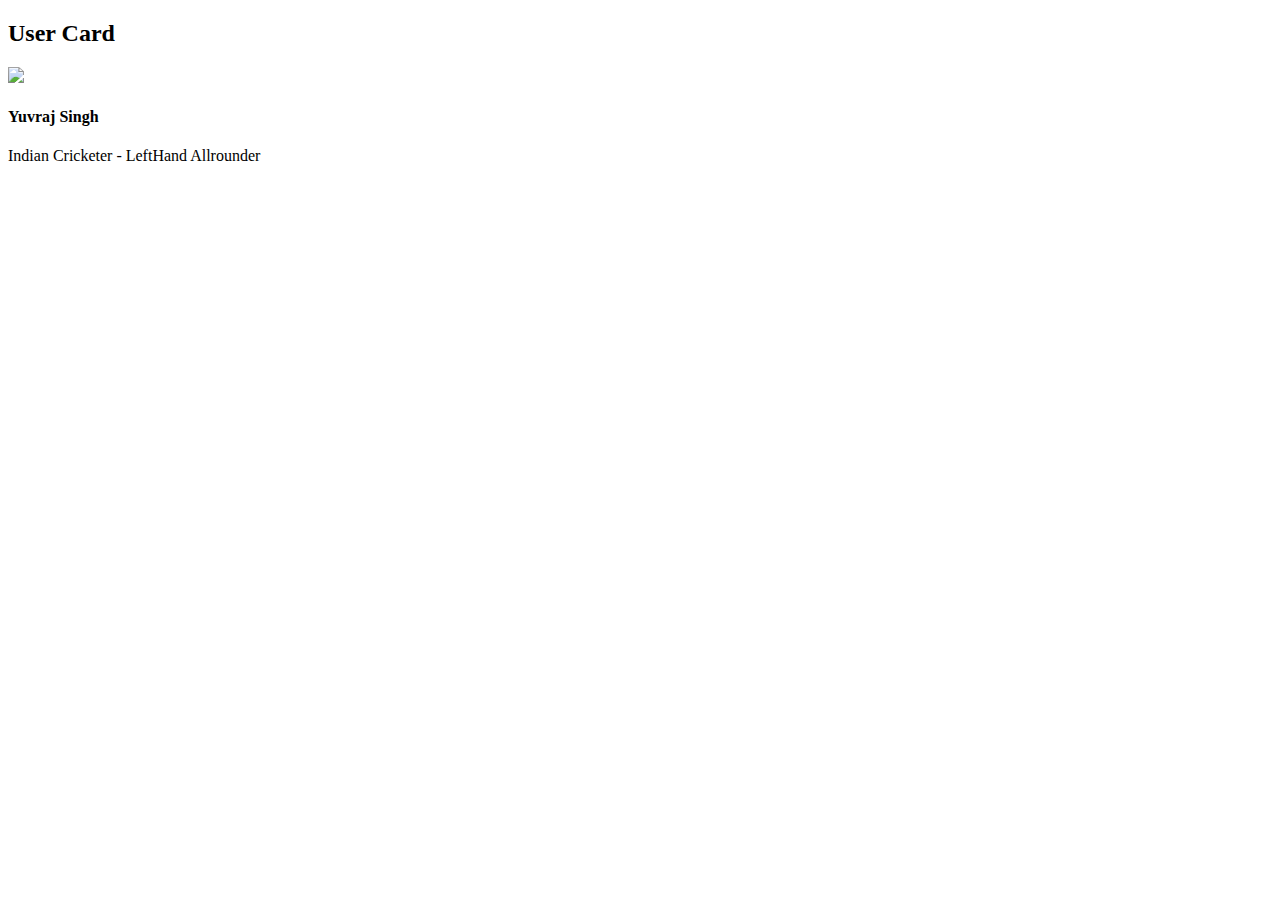
==== usercard.html @ 9172d39f "usercard1" ====
<!DOCTYPE html>
<html lang="en">
<head>
    <meta charset="UTF-8">
    <meta http-equiv="X-UA-Compatible" content="IE=edge">
    <meta name="viewport" content="width=device-width, initial-scale=1.0">
    <title>User Card 1</title>
</head>
<body>
    <div>
        <h2> User Card</h2>
        <div>
            <img src="https://www.google.com/imgres?imgurl=https%3A%2F%2Fpbs.twimg.com%2Fprofile_images%2F1554342872111259650%2FoTKdsRJD_400x400.jpg&tbnid=2jrNlfmzxAArHM&vet=12ahUKEwitkfSmvKz_AhUiXHwKHV1YDssQMygIegUIARDOAQ..i&imgrefurl=https%3A%2F%2Ftwitter.com%2FYUVSTRONG12&docid=QmmcnrX_dmYcbM&w=400&h=400&q=yuvraj%20singh%20with%20indian%20flag&ved=2ahUKEwitkfSmvKz_AhUiXHwKHV1YDssQMygIegUIARDOAQ">
            <div>
                <h4> Yuvraj Singh </h4>
                <p>
                    Indian Cricketer - LeftHand Allrounder
                </p>
            </div>
        </div>
    </div>
</body>
</html>
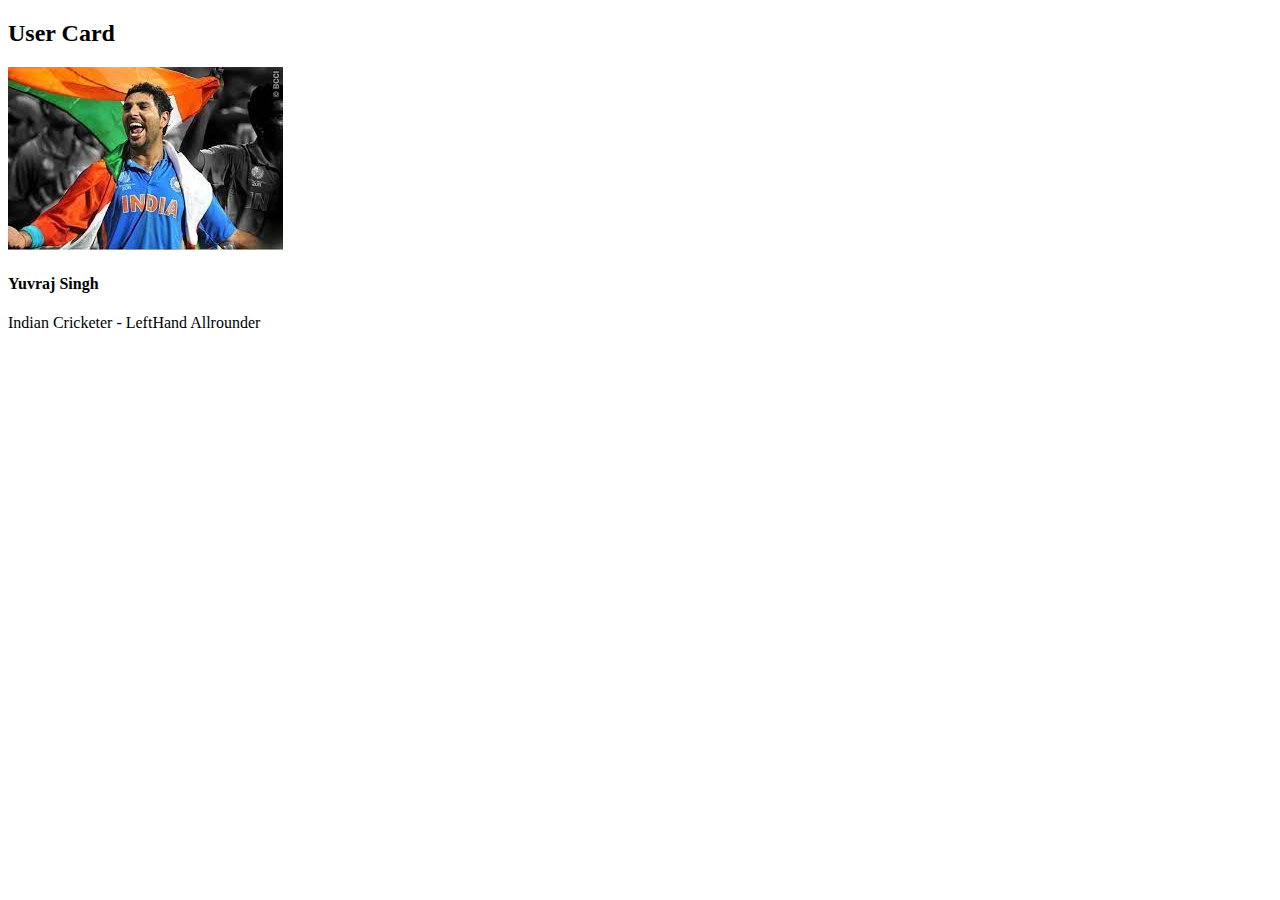
==== commit b8c9a74d: "usercard" ====
--- a/usercard.html
+++ b/usercard.html
@@ -10,7 +10,7 @@
     <div>
         <h2> User Card</h2>
         <div>
-            <img src="https://www.google.com/imgres?imgurl=https%3A%2F%2Fpbs.twimg.com%2Fprofile_images%2F1554342872111259650%2FoTKdsRJD_400x400.jpg&tbnid=2jrNlfmzxAArHM&vet=12ahUKEwitkfSmvKz_AhUiXHwKHV1YDssQMygIegUIARDOAQ..i&imgrefurl=https%3A%2F%2Ftwitter.com%2FYUVSTRONG12&docid=QmmcnrX_dmYcbM&w=400&h=400&q=yuvraj%20singh%20with%20indian%20flag&ved=2ahUKEwitkfSmvKz_AhUiXHwKHV1YDssQMygIegUIARDOAQ">
+            <img src="[data-uri]">
             <div>
                 <h4> Yuvraj Singh </h4>
                 <p>
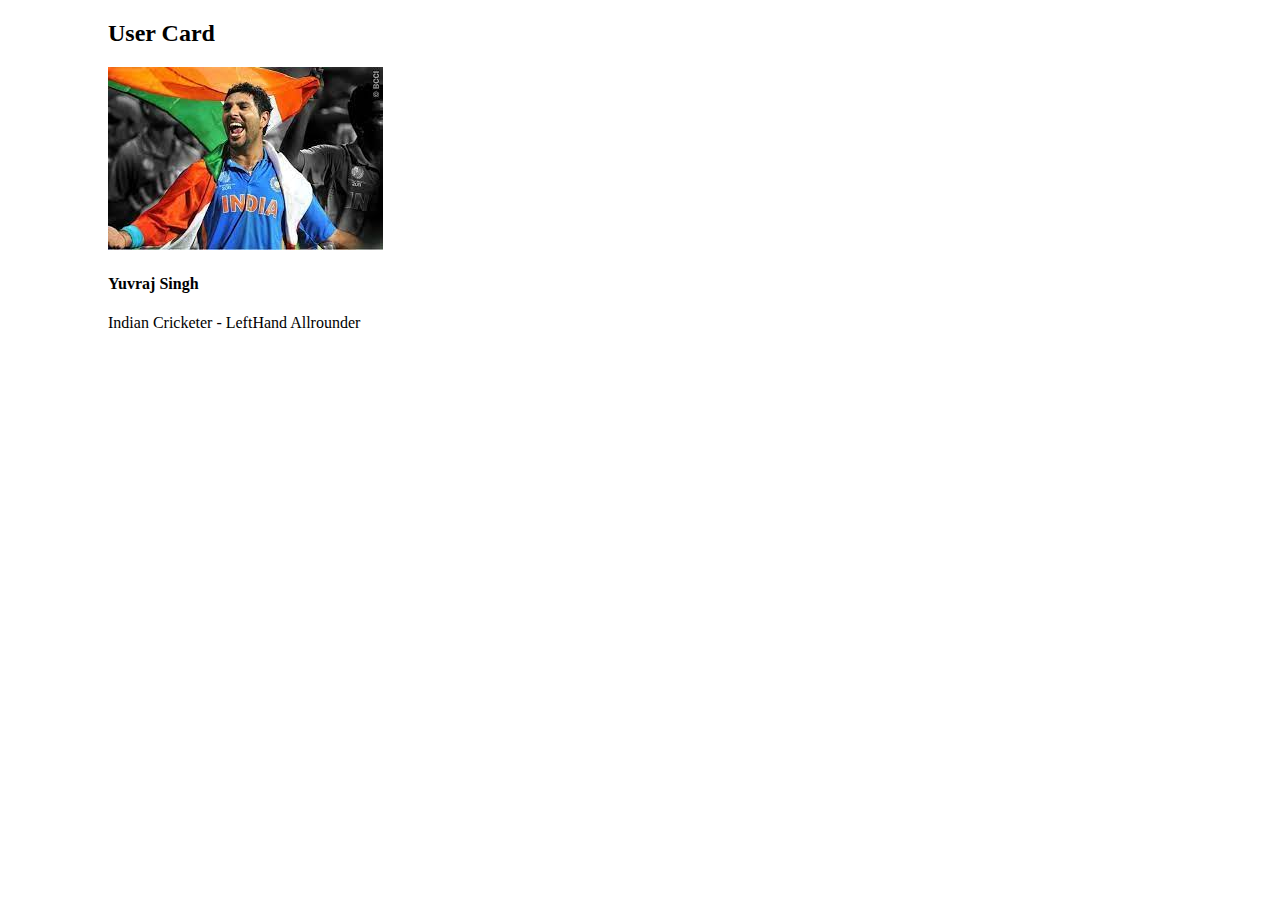
==== commit 36561a0e: "usercard" ====
--- a/usercard.html
+++ b/usercard.html
@@ -5,9 +5,10 @@
     <meta http-equiv="X-UA-Compatible" content="IE=edge">
     <meta name="viewport" content="width=device-width, initial-scale=1.0">
     <title>User Card 1</title>
+    <link rel="stylesheet" href="usercard.css">
 </head>
 <body>
-    <div>
+    <div class="container">
         <h2> User Card</h2>
         <div>
             <img src="[data-uri]">
--- a/usercard.css
+++ b/usercard.css
@@ -0,0 +1,4 @@
+.container{
+    margin-left :100px;
+    
+}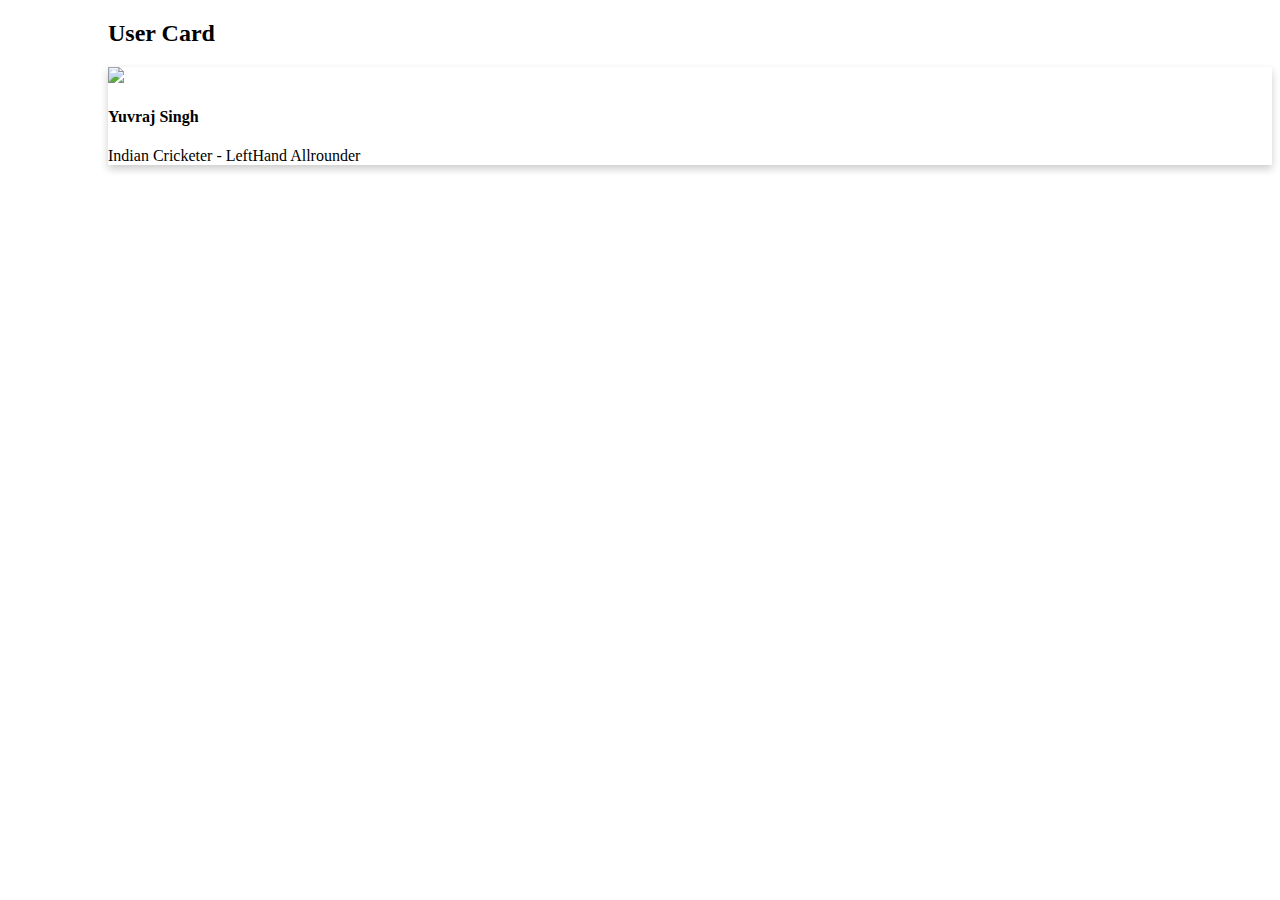
==== commit ceb60d7e: "usercard" ====
--- a/usercard.html
+++ b/usercard.html
@@ -10,9 +10,9 @@
 <body>
     <div class="container">
         <h2> User Card</h2>
-        <div>
-            <img src="[data-uri]">
-            <div>
+        <div class="card">
+            <img class="cardimg" src="https://www.google.com/url?sa=i&url=https%3A%2F%2Ftwitter.com%2FYUVSTRONG12%2Fstatus%2F1426750488062533634&psig=AOvVaw02DZmFQ_MMG0hnqnPuDCrK&ust=1686067801383000&source=images&cd=vfe&ved=0CBEQjRxqFwoTCODe45LCrP8CFQAAAAAdAAAAABAJ">
+            <div class="cardbody">
                 <h4> Yuvraj Singh </h4>
                 <p>
                     Indian Cricketer - LeftHand Allrounder
--- a/usercard.css
+++ b/usercard.css
@@ -1,4 +1,8 @@
 .container{
     margin-left :100px;
     
+}
+
+.card{
+    box-shadow: 0 4px 8px 0 rgba(0,0,0,0.2) ;
 }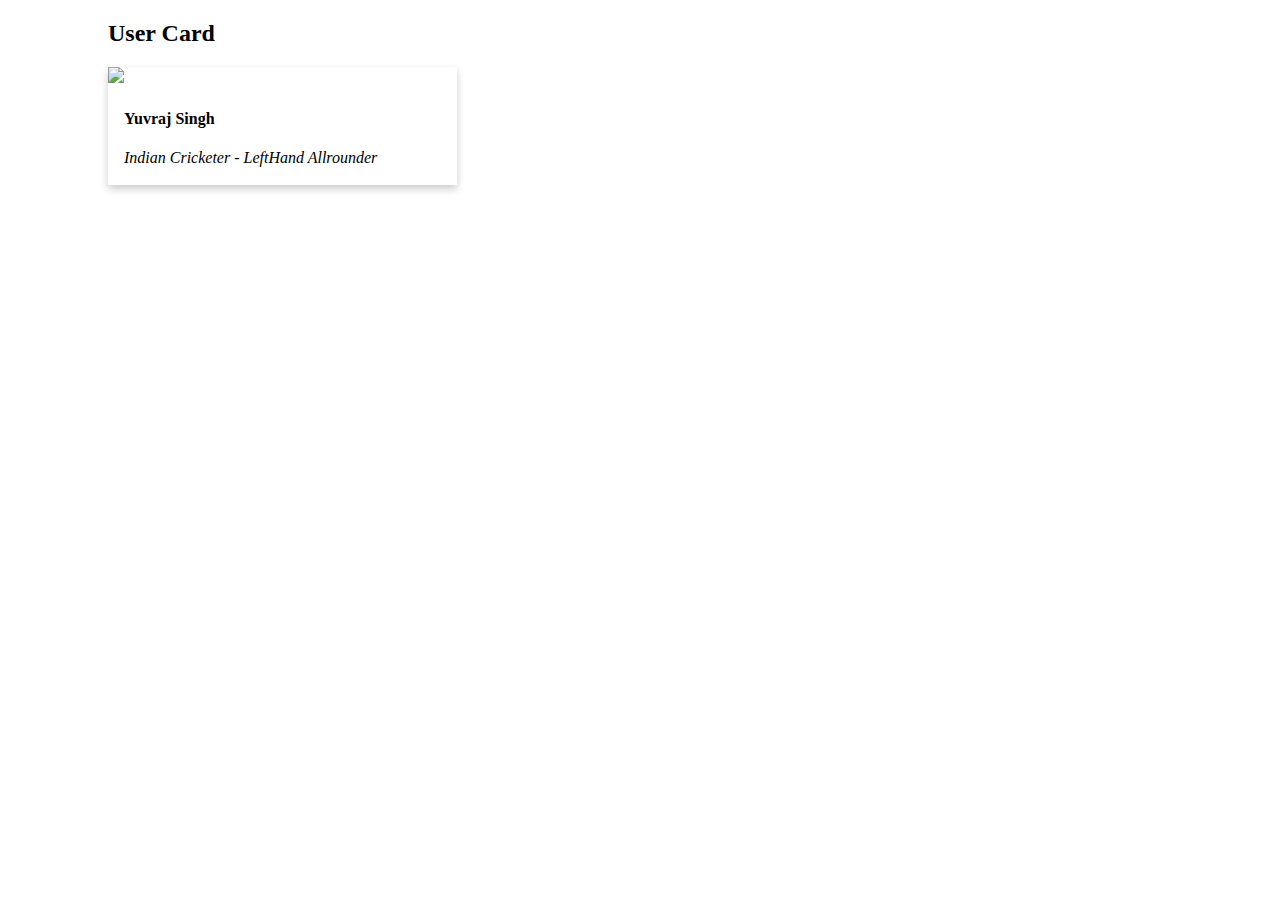
==== commit eeae539c: "usercard" ====
--- a/usercard.html
+++ b/usercard.html
@@ -11,10 +11,10 @@
     <div class="container">
         <h2> User Card</h2>
         <div class="card">
-            <img class="cardimg" src="https://www.google.com/url?sa=i&url=https%3A%2F%2Ftwitter.com%2FYUVSTRONG12%2Fstatus%2F1426750488062533634&psig=AOvVaw02DZmFQ_MMG0hnqnPuDCrK&ust=1686067801383000&source=images&cd=vfe&ved=0CBEQjRxqFwoTCODe45LCrP8CFQAAAAAdAAAAABAJ">
+            <img class="cardimg" src="https://encrypted-tbn0.gstatic.com/images?q=tbn:ANd9GcTZY2wsI1h1dx-PBlDXI8YFDy_zezFsKeJvlB9VYF3EE7IYsJ9ukoi9JqqGznj7Fq_YxrTxufiwVqE&usqp=CAU&ec=48665698">
             <div class="cardbody">
                 <h4> Yuvraj Singh </h4>
-                <p>
+                <p class="designation">
                     Indian Cricketer - LeftHand Allrounder
                 </p>
             </div>
--- a/usercard.css
+++ b/usercard.css
@@ -5,4 +5,21 @@
 
 .card{
     box-shadow: 0 4px 8px 0 rgba(0,0,0,0.2) ;
+    width: 30%;
+    transition: 0.3s;
+}
+
+.cardimg{
+    width: 100%;
+
+}
+
+.cardbody{
+    padding: 2px 16px;
+
+}
+
+.designation{
+    font-style:italic;
+    
 }